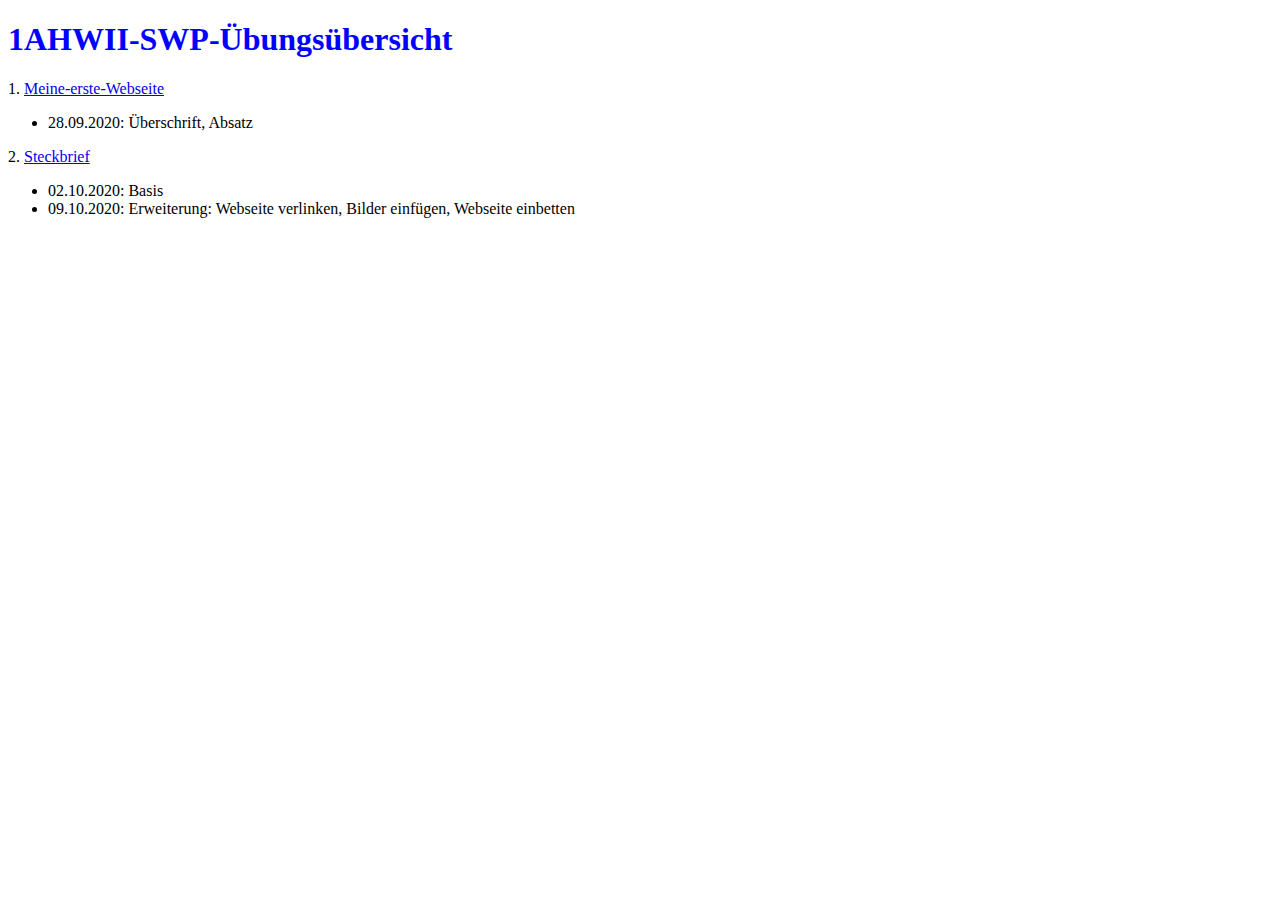
==== uebung04/index.html @ d6c0714b "Add files via upload" ====
<!DOCTYPE html>
<html lang="de">
    <head>
        <meta charset="utf-8"/>
        <title>SWP- Übersicht</title> 
        <link rel="stylesheet" href="styles04.css" />
    </head>
    <body>
        <dl>
            <h1>1AHWII-SWP-Übungsübersicht</h1>
            <p>1. <a href="https://johannespohn.github.io/1AHWI-SWP/Meine-erste-webseite.html" title="Meine-erste-webseite">Meine-erste-Webseite</a></p> 
           <dd> <li><span>28.09.2020</span>: Überschrift, Absatz</li></dd>
            <p>2. <a href="https://johannespohn.github.io/Steckbrief/steckbrief.html" title="Steckbrif von Johannes Pohn">Steckbrief</a></p> 
           <dd> <li><span>02.10.2020</span>: Basis</li></dd>
            <dd><li><span>09.10.2020</span>: Erweiterung: Webseite verlinken, Bilder einfügen, Webseite einbetten</li></dd>
        </dl>
       
    </body>
</html>
---- uebung04/styles04.css ----
h1{
    color: blue; 
}
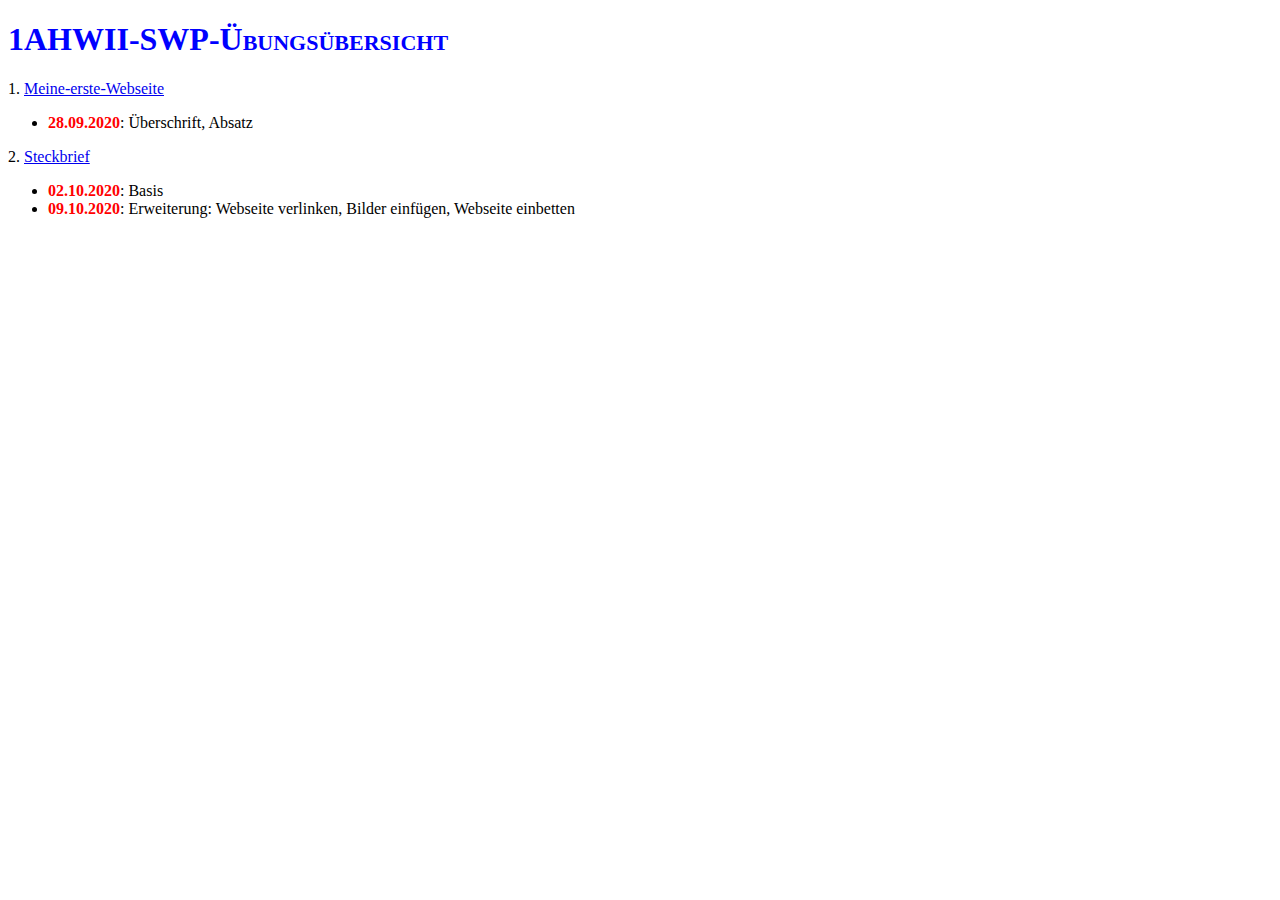
==== commit cb245a70: "Add files via upload" ====
--- a/uebung04/index.html
+++ b/uebung04/index.html
@@ -10,7 +10,7 @@
             <h1>1AHWII-SWP-Übungsübersicht</h1>
             <p>1. <a href="https://johannespohn.github.io/1AHWI-SWP/Meine-erste-webseite.html" title="Meine-erste-webseite">Meine-erste-Webseite</a></p> 
            <dd> <li><span>28.09.2020</span>: Überschrift, Absatz</li></dd>
-            <p>2. <a href="https://johannespohn.github.io/Steckbrief/steckbrief.html" title="Steckbrif von Johannes Pohn">Steckbrief</a></p> 
+            <p>2. <a href="https://johannespohn.github.io/1AHWI-SWP/uebung02/steckbrief.html" title="Steckbrif von Johannes Pohn">Steckbrief</a></p> 
            <dd> <li><span>02.10.2020</span>: Basis</li></dd>
             <dd><li><span>09.10.2020</span>: Erweiterung: Webseite verlinken, Bilder einfügen, Webseite einbetten</li></dd>
         </dl>
--- a/uebung04/styles04.css
+++ b/uebung04/styles04.css
@@ -1,3 +1,7 @@
 h1{
-    color: blue; 
+    color: blue; font-variant: small-caps;
+}
+ span{
+
+    font-weight: bold; color: red;
 }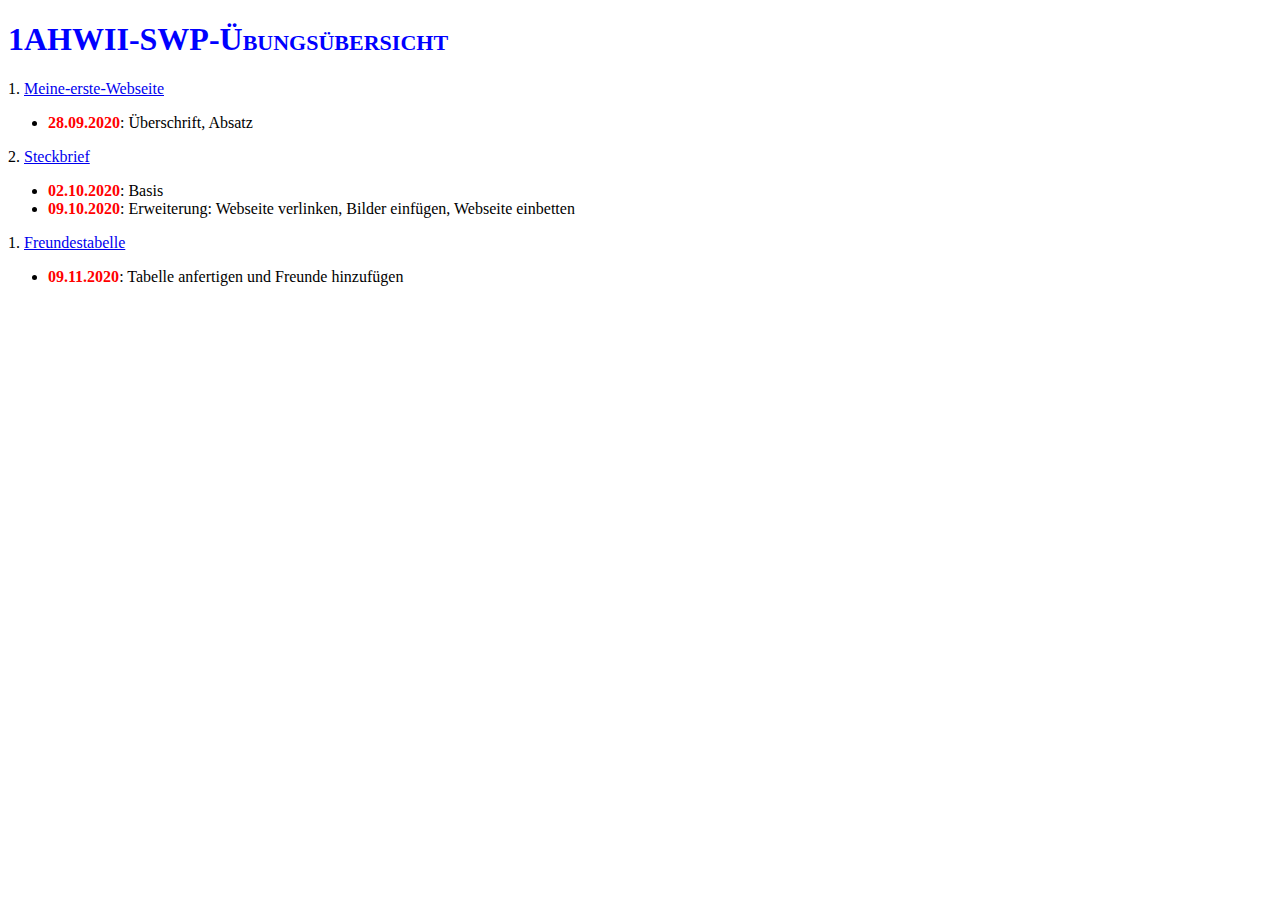
==== commit 1da90cdf: "Add files via upload" ====
--- a/uebung04/index.html
+++ b/uebung04/index.html
@@ -13,6 +13,8 @@
             <p>2. <a href="https://johannespohn.github.io/1AHWI-SWP/uebung02/steckbrief.html" title="Steckbrif von Johannes Pohn">Steckbrief</a></p> 
            <dd> <li><span>02.10.2020</span>: Basis</li></dd>
             <dd><li><span>09.10.2020</span>: Erweiterung: Webseite verlinken, Bilder einfügen, Webseite einbetten</li></dd>
+            <p>1. <a href="https://johannespohn.github.io/1AHWI-SWP/uebung05/freundestabelle" title="Freundestabelle">Freundestabelle</a></p>
+            <dd><li><span>09.11.2020</span>: Tabelle anfertigen und Freunde hinzufügen</li></dd>
         </dl>
        
     </body>
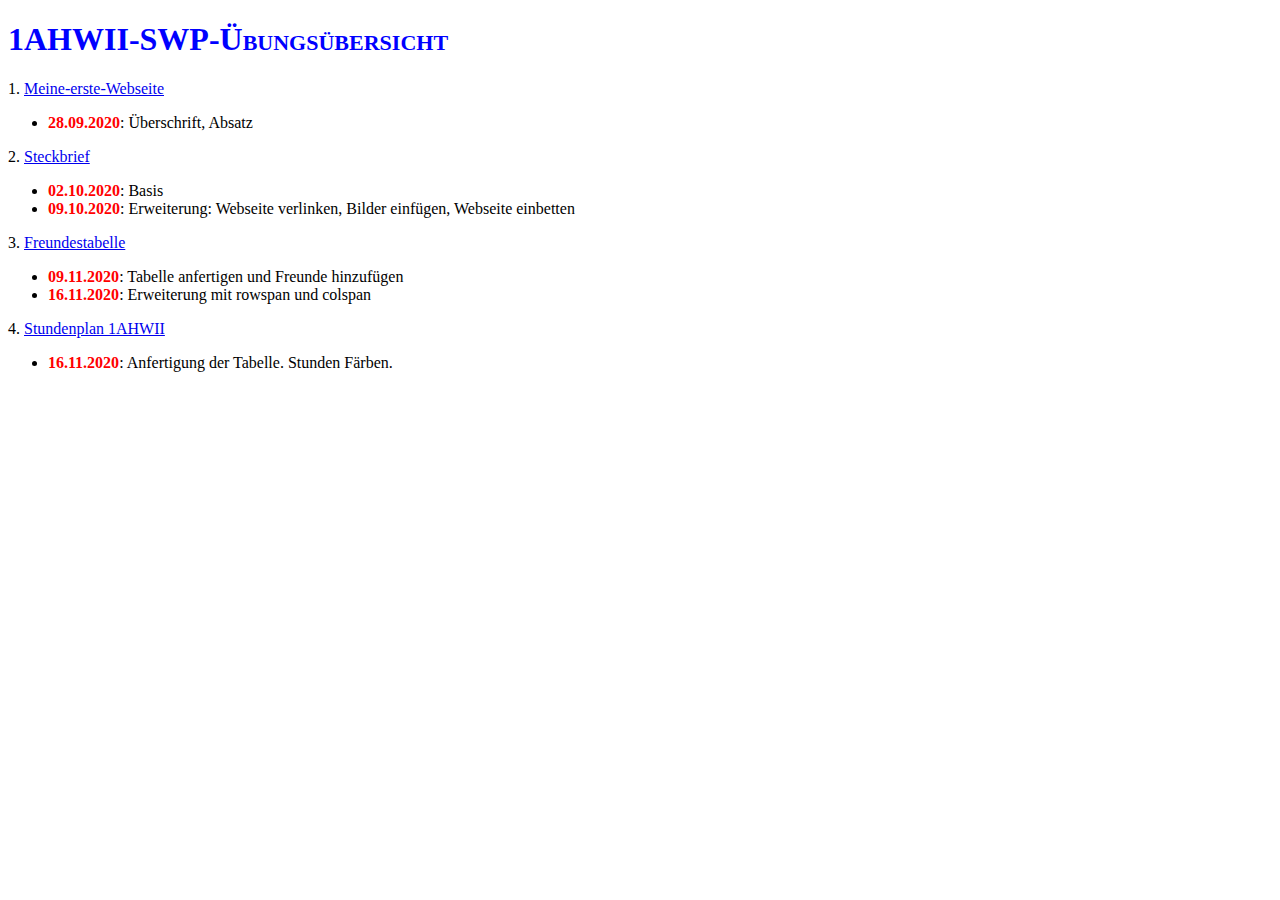
==== commit f534399c: "Add files via upload" ====
--- a/uebung04/index.html
+++ b/uebung04/index.html
@@ -13,8 +13,11 @@
             <p>2. <a href="https://johannespohn.github.io/1AHWI-SWP/uebung02/steckbrief.html" title="Steckbrif von Johannes Pohn">Steckbrief</a></p> 
            <dd> <li><span>02.10.2020</span>: Basis</li></dd>
             <dd><li><span>09.10.2020</span>: Erweiterung: Webseite verlinken, Bilder einfügen, Webseite einbetten</li></dd>
-            <p>1. <a href="https://johannespohn.github.io/1AHWI-SWP/uebung05/freundestabelle" title="Freundestabelle">Freundestabelle</a></p>
+            <p>3. <a href="https://johannespohn.github.io/1AHWI-SWP/uebung05/freundestabelle" title="Freundestabelle">Freundestabelle</a></p>
             <dd><li><span>09.11.2020</span>: Tabelle anfertigen und Freunde hinzufügen</li></dd>
+            <dd><li><span>16.11.2020</span>: Erweiterung mit rowspan und colspan</li></dd>
+            <p>4. <a href="https://johannespohn.github.io/1AHWI-SWP/uebung06/Stundenplan.html" title="Stundenplan 1AHWII">Stundenplan 1AHWII</a></p>
+            <dd><li><span>16.11.2020</span>: Anfertigung der Tabelle. Stunden Färben.</li></dd>
         </dl>
        
     </body>
